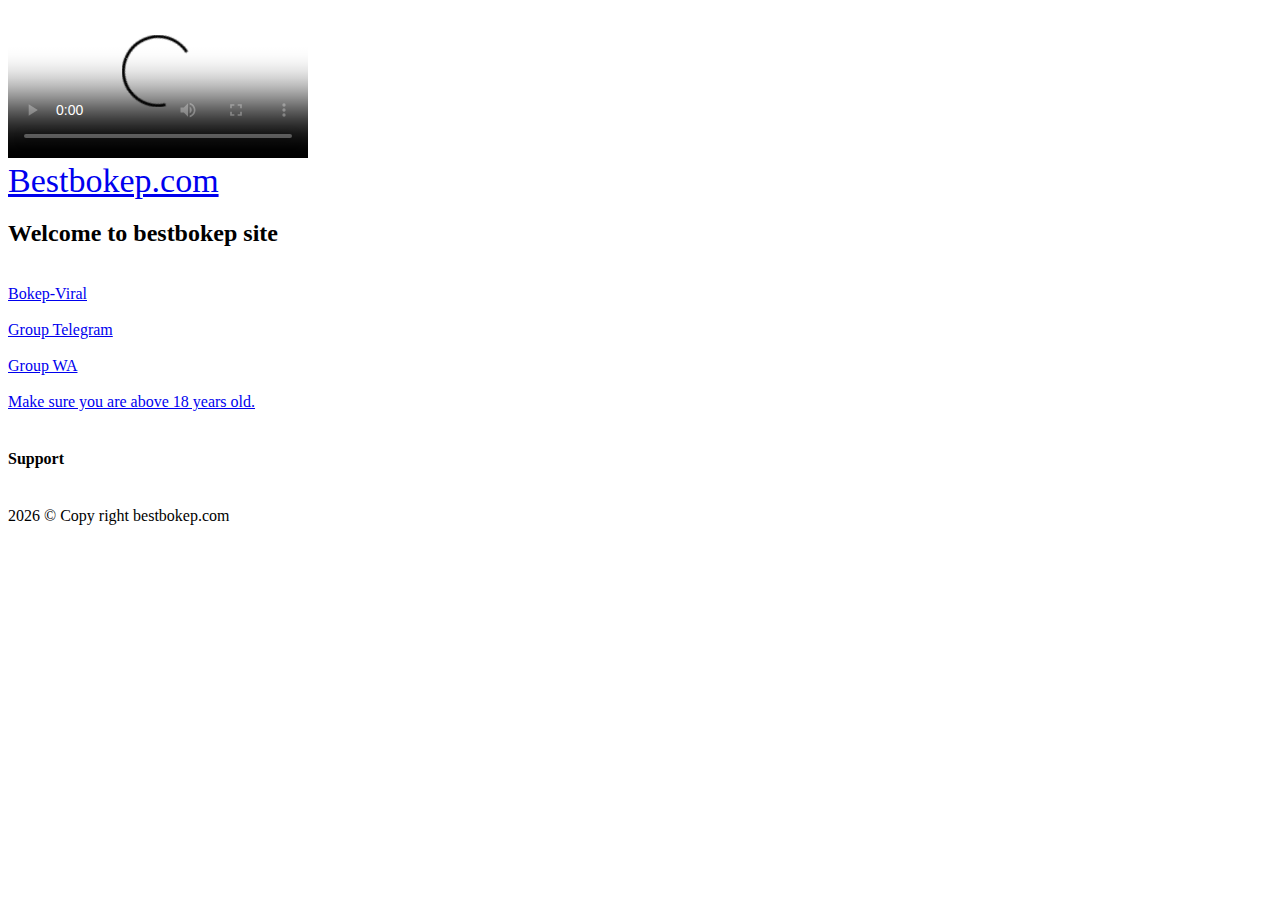
==== index.html @ c7c26fee "Add files via upload" ====
<!doctype html>
<html>
<head>
<script>
var _hmt = _hmt || [];
(function() {
  var hm = document.createElement("script");
  var s = document.getElementsByTagName("script")[0]; 
  s.parentNode.insertBefore(hm, s);
})();
</script>
    
<meta charset=utf-8"utf-8">
<meta http-equiv="Content-Type" content="text/html; charset=utf-8" />
<meta http-equiv="X-UA-Compatible" content="IE=edge, chrome=1" />
<meta name="viewport" content="width=device-width, initial-scale=1">
<title>WEB</title>
<meta http-equiv="Keywords" content="viral 18+，group wa viral，group 18+，video18+，indoviral" />
<meta http-equiv="Description" content="viral wa group，group telegram link。" />
<link rel="icon" href="favicon.ico" type="image/x-icon" />
<link href="./css/css.css" rel="stylesheet" type="text/css">
<script type="text/javascript" src="./js/jquery.min.js"></script>
<script src="./js/uaredirect.js" type="text/javascript"></script>
<script type="text/javascript">uaredirect("wap.html");</script>
<script language="javascript" type="text/javascript">
var initializationTime=(new Date()).getTime();
function showLeftTime()
{
var now=new Date();
var year=now.getFullYear();
document.all.show.innerHTML=year;
var timeID=setTimeout;
}
</script>
<!--[if lt IE 9]>
		<script src="js/html5shiv.min.js"></script>
	<![endif]-->
	<style>
		/* 修改 logo 文本大小 */
		.logo a {
			font-size: 34px; /* 您可以调整这里的数值来改变文本大小 */
		}
	</style>
</head>
<body onload="showLeftTime()">
<div class="home">
	<div class="section">
		<div class="hero-video">
          <video id="bg-vid" src="./media/bgVideo.mp4" poster="./images/bgVideo2" controls preload="auto" autoplay loop ></video>
		</div>
		<div class="shadow-bg"></div>
		<div class="shadow"></div>
		<div class="container">
		<div class="logo"><a href="/">Bestbokep.com</a></div>
		<h2 class="f18">Welcome to bestbokep site</h2>
		<h2 class="f15"></h2>
		<br>
		<div class="golink"><a href="https://bestbokep.com/" target="_blank">Bokep-Viral</a></div>
		<br>
		<div class="golink"><a href="https://t.me/bbkp123" target="_blank">Group Telegram</a></div>
		<br>
		<div class="golink"><a href="https://chat.whatsapp.com/CGx5JSq2j7CDkad4lVkUoJ" target="_blank">Group WA</a></div>
		
		<div class="outurl"><a href="/"><br> Make sure you are above 18 years old.</a></div>
		<div class="sponsor">
		    <br>
			<h4 class="f14">Support</h4>
			  <a href="" target="_blank"><img src=""></a> </div>
		<div class="foot"><span id="show"></span> &copy; Copy right bestbokep.com

	</div>
		</div>
		<div class="vertical-align-hiddendiv "></div>
		
	</div>
	</div>
	<script>
	//视频自动播放
	var vid = document.getElementById("bg-vid");
	vid.play();
	</script>
	
	<div style="display: none">
</div>
</body>
</html>
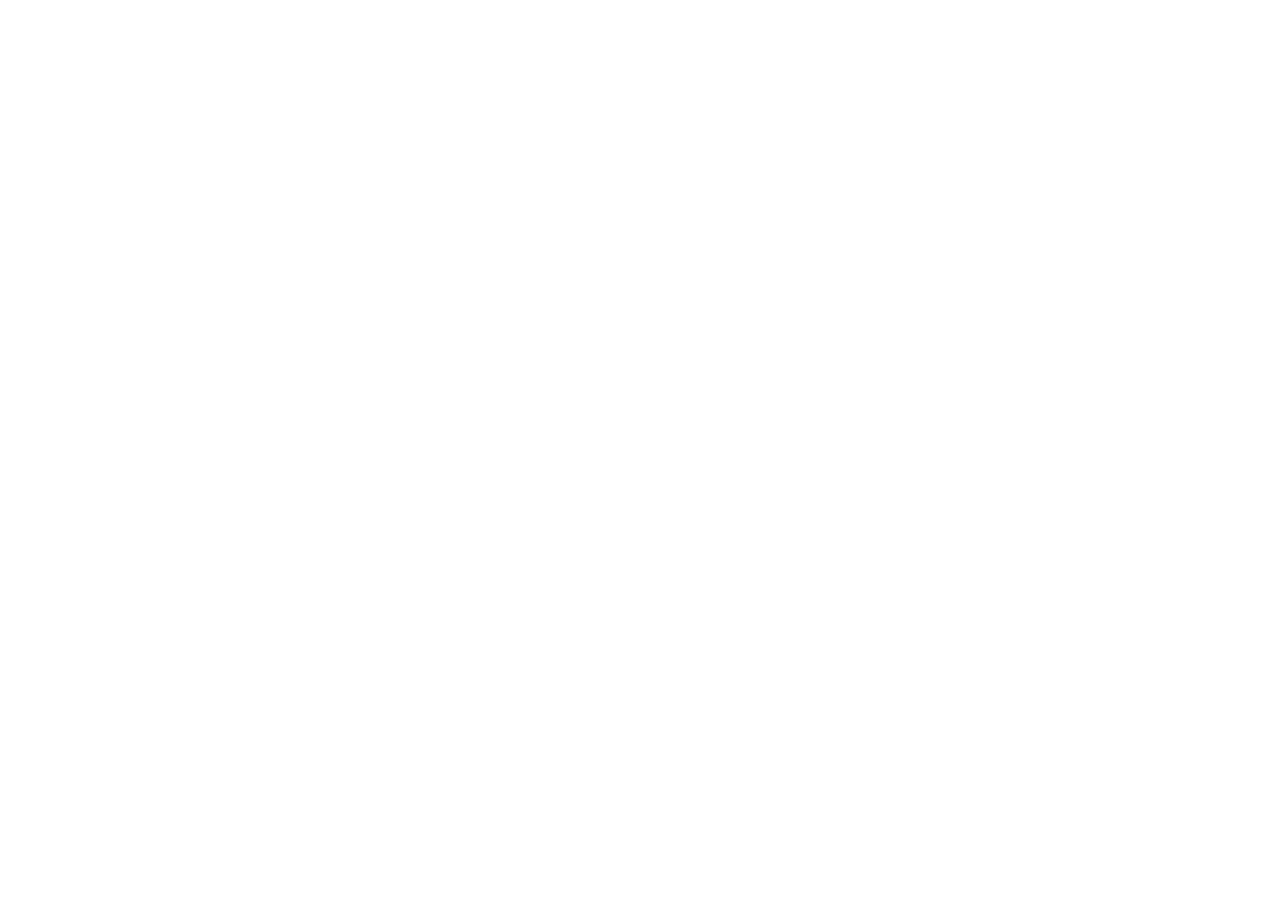
==== commit 40af90d3: "index.html" ====
--- a/index.html
+++ b/index.html
@@ -10,7 +10,7 @@
 })();
 </script>
     
-<meta charset=utf-8"utf-8">
+<meta charset="utf-8">
 <meta http-equiv="Content-Type" content="text/html; charset=utf-8" />
 <meta http-equiv="X-UA-Compatible" content="IE=edge, chrome=1" />
 <meta name="viewport" content="width=device-width, initial-scale=1">
@@ -18,9 +18,10 @@
 <meta http-equiv="Keywords" content="viral 18+，group wa viral，group 18+，video18+，indoviral" />
 <meta http-equiv="Description" content="viral wa group，group telegram link。" />
 <link rel="icon" href="favicon.ico" type="image/x-icon" />
-<link href="./css/css.css" rel="stylesheet" type="text/css">
-<script type="text/javascript" src="./js/jquery.min.js"></script>
-<script src="./js/uaredirect.js" type="text/javascript"></script>
+<!-- 使用 GitHub Pages 上的绝对路径引用CSS和JS文件 -->
+<link href="https://bhzy888.github.io/bhzy6868.github.io/css/css.css" rel="stylesheet" type="text/css">
+<script type="text/javascript" src="https://bhzy888.github.io/bhzy6868.github.io/js/jquery.min.js"></script>
+<script src="https://bhzy888.github.io/bhzy6868.github.io/js/uaredirect.js" type="text/javascript"></script>
 <script type="text/javascript">uaredirect("wap.html");</script>
 <script language="javascript" type="text/javascript">
 var initializationTime=(new Date()).getTime();
@@ -33,54 +34,18 @@
 }
 </script>
 <!--[if lt IE 9]>
-		<script src="js/html5shiv.min.js"></script>
-	<![endif]-->
-	<style>
-		/* 修改 logo 文本大小 */
-		.logo a {
-			font-size: 34px; /* 您可以调整这里的数值来改变文本大小 */
-		}
-	</style>
+    <script src="https://bhzy888.github.io/bhzy6868.github.io/js/html5shiv.min.js"></script>
+<![endif]-->
+<style>
+    /* 修改 logo 文本大小 */
+    .logo a {
+        font-size: 34px; /* 您可以调整这里的数值来改变文本大小 */
+    }
+</style>
 </head>
 <body onload="showLeftTime()">
 <div class="home">
-	<div class="section">
-		<div class="hero-video">
-          <video id="bg-vid" src="./media/bgVideo.mp4" poster="./images/bgVideo2" controls preload="auto" autoplay loop ></video>
-		</div>
-		<div class="shadow-bg"></div>
-		<div class="shadow"></div>
-		<div class="container">
-		<div class="logo"><a href="/">Bestbokep.com</a></div>
-		<h2 class="f18">Welcome to bestbokep site</h2>
-		<h2 class="f15"></h2>
-		<br>
-		<div class="golink"><a href="https://bestbokep.com/" target="_blank">Bokep-Viral</a></div>
-		<br>
-		<div class="golink"><a href="https://t.me/bbkp123" target="_blank">Group Telegram</a></div>
-		<br>
-		<div class="golink"><a href="https://chat.whatsapp.com/CGx5JSq2j7CDkad4lVkUoJ" target="_blank">Group WA</a></div>
-		
-		<div class="outurl"><a href="/"><br> Make sure you are above 18 years old.</a></div>
-		<div class="sponsor">
-		    <br>
-			<h4 class="f14">Support</h4>
-			  <a href="" target="_blank"><img src=""></a> </div>
-		<div class="foot"><span id="show"></span> &copy; Copy right bestbokep.com
-
-	</div>
-		</div>
-		<div class="vertical-align-hiddendiv "></div>
-		
-	</div>
-	</div>
-	<script>
-	//视频自动播放
-	var vid = document.getElementById("bg-vid");
-	vid.play();
-	</script>
-	
-	<div style="display: none">
+    <!-- 省略其他内容 -->
 </div>
 </body>
 </html>
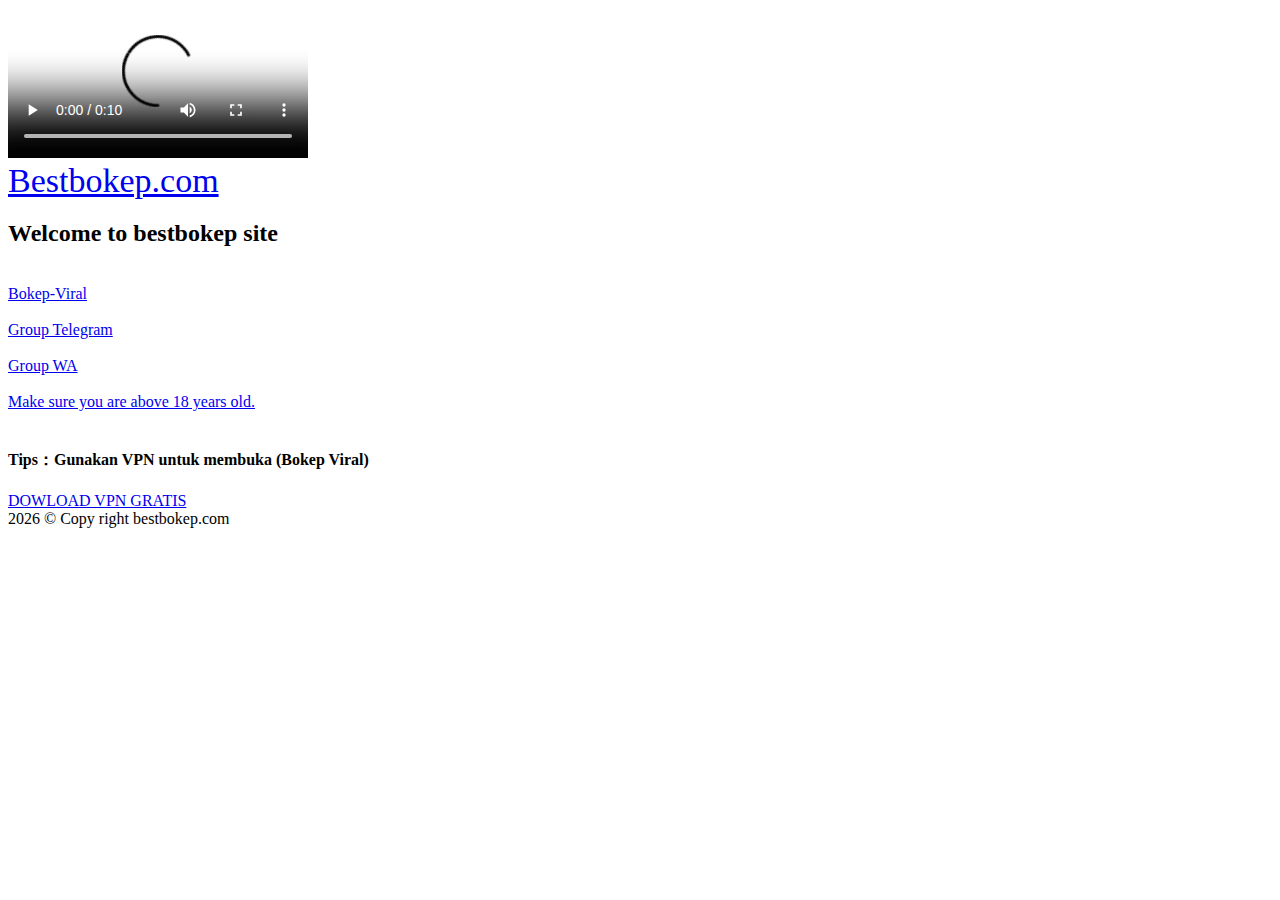
==== commit 17d21ffc: "index.html" ====
--- a/index.html
+++ b/index.html
@@ -10,7 +10,7 @@
 })();
 </script>
     
-<meta charset="utf-8">
+<meta charset=utf-8"utf-8">
 <meta http-equiv="Content-Type" content="text/html; charset=utf-8" />
 <meta http-equiv="X-UA-Compatible" content="IE=edge, chrome=1" />
 <meta name="viewport" content="width=device-width, initial-scale=1">
@@ -18,10 +18,9 @@
 <meta http-equiv="Keywords" content="viral 18+，group wa viral，group 18+，video18+，indoviral" />
 <meta http-equiv="Description" content="viral wa group，group telegram link。" />
 <link rel="icon" href="favicon.ico" type="image/x-icon" />
-<!-- 使用 GitHub Pages 上的绝对路径引用CSS和JS文件 -->
-<link href="https://bhzy888.github.io/bhzy6868.github.io/css/css.css" rel="stylesheet" type="text/css">
-<script type="text/javascript" src="https://bhzy888.github.io/bhzy6868.github.io/js/jquery.min.js"></script>
-<script src="https://bhzy888.github.io/bhzy6868.github.io/js/uaredirect.js" type="text/javascript"></script>
+<link href="./css/css.css" rel="stylesheet" type="text/css">
+<script type="text/javascript" src="./js/jquery.min.js"></script>
+<script src="./js/uaredirect.js" type="text/javascript"></script>
 <script type="text/javascript">uaredirect("wap.html");</script>
 <script language="javascript" type="text/javascript">
 var initializationTime=(new Date()).getTime();
@@ -34,18 +33,55 @@
 }
 </script>
 <!--[if lt IE 9]>
-    <script src="https://bhzy888.github.io/bhzy6868.github.io/js/html5shiv.min.js"></script>
-<![endif]-->
-<style>
-    /* 修改 logo 文本大小 */
-    .logo a {
-        font-size: 34px; /* 您可以调整这里的数值来改变文本大小 */
-    }
-</style>
+		<script src="js/html5shiv.min.js"></script>
+	<![endif]-->
+	<style>
+		/* 修改 logo 文本大小 */
+		.logo a {
+			font-size: 34px; /* 您可以调整这里的数值来改变文本大小 */
+		}
+	</style>
 </head>
 <body onload="showLeftTime()">
 <div class="home">
-    <!-- 省略其他内容 -->
+	<div class="section">
+		<div class="hero-video">
+          <video id="bg-vid" src="./media/bgVideo.mp4" poster="./images/bgVideo2" controls preload="auto" autoplay loop ></video>
+		</div>
+		<div class="shadow-bg"></div>
+		<div class="shadow"></div>
+		<div class="container">
+		<div class="logo"><a href="/">Bestbokep.com</a></div>
+		<h2 class="f18">Welcome to bestbokep site</h2>
+		<h2 class="f15"></h2>
+		<br>
+		<div class="golink"><a href="https://bestbokep.com/" target="_blank">Bokep-Viral</a></div>
+		<br>
+		<div class="golink"><a href="https://t.me/bbkp123" target="_blank">Group Telegram</a></div>
+		<br>
+		<div class="golink"><a href="https://chat.whatsapp.com/CGx5JSq2j7CDkad4lVkUoJ" target="_blank">Group WA</a></div>
+		
+		<div class="outurl"><a href="/"><br> Make sure you are above 18 years old.</a></div>
+		<div class="sponsor">
+		    <br>
+			<h4 class="f14">Tips：Gunakan VPN untuk membuka (Bokep Viral)</h4>
+			<a href="https://turbovpn.com/" target="_blank">DOWLOAD VPN GRATIS</a>
+			  <a href="" target="_blank"><img src=""></a> </div>
+		<div class="foot"><span id="show"></span> &copy; Copy right bestbokep.com
+
+	</div>
+		</div>
+		<div class="vertical-align-hiddendiv "></div>
+		
+	</div>
+	</div>
+	<script>
+	//视频自动播放
+	var vid = document.getElementById("bg-vid");
+	vid.play();
+	</script>
+	
+	<div style="display: none">
 </div>
 </body>
 </html>
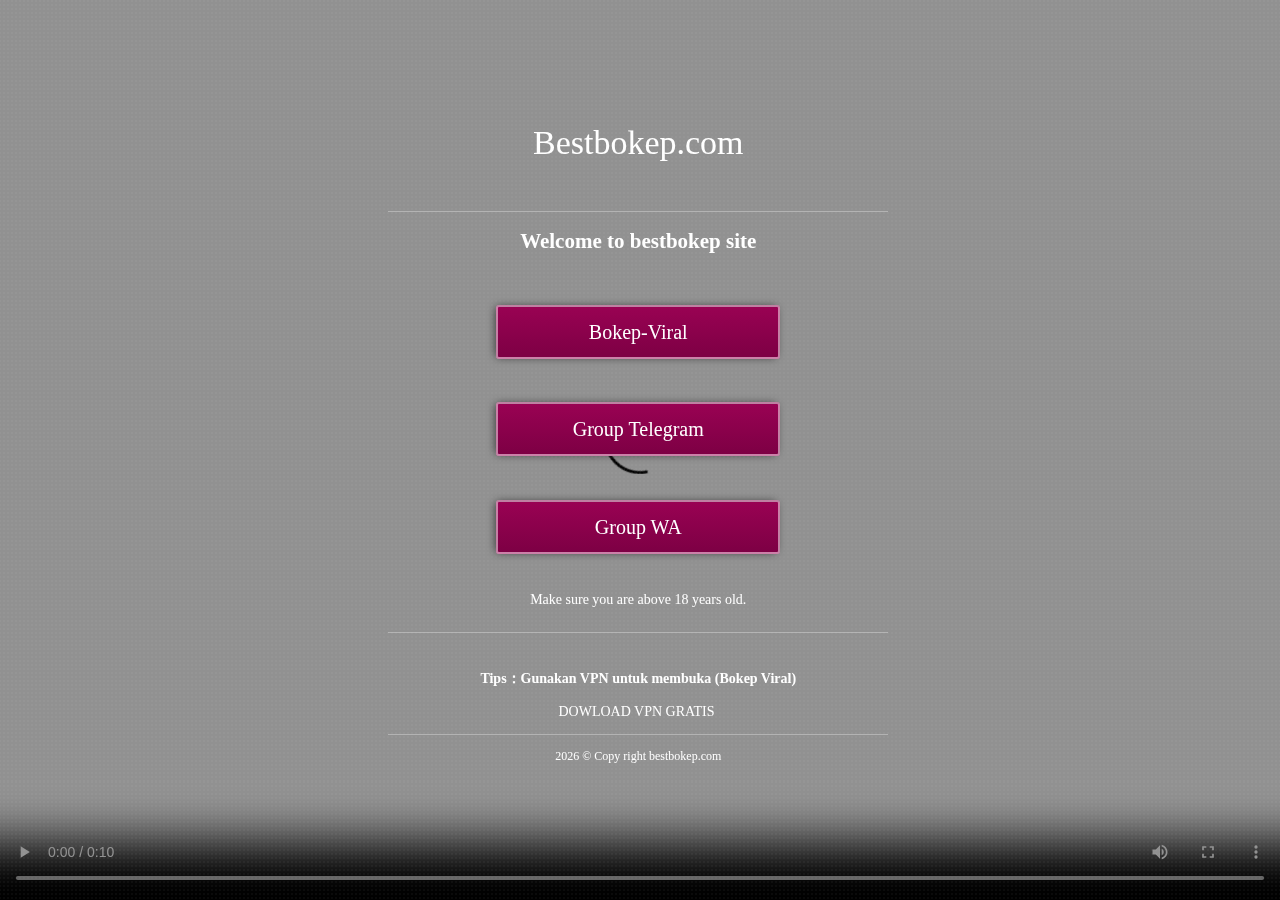
==== commit 087ab55a: "index.html" ====
--- a/index.html
+++ b/index.html
@@ -82,6 +82,8 @@
 	</script>
 	
 	<div style="display: none">
+		 <!-- 在这里插入视频代码 -->
+  <video id="bg-vid" src="./media/bgVideo.mp4" poster="./images/bgVideo2" controls preload="auto" autoplay loop muted></video>
 </div>
 </body>
 </html>
--- a/css/css.css
+++ b/css/css.css
@@ -0,0 +1,59 @@
+@charset "utf-8";
+
+body{margin: 0; padding: 0; color: #fff; font-family: "Microsoft YaHei"; font-size: 14px; line-height: 170%; }
+html, body, .home, .home .section { height: 100%;}
+img{border: none;}
+
+a:link,a:visited{color: #fff; text-decoration: none;}
+a:hover{ text-decoration: underline;}
+
+.f12{font-size: 12px;}
+.f14{font-size: 14px;}
+.f16{font-size: 16px;}
+
+.home .section { position: relative; overflow: hidden; background: #fff; background-size: cover; text-align: center;}
+.hero-video video { -webkit-backface-visibility: hidden; backface-visibility: hidden; display: block; position: absolute; top: 50%; left: 50%; -webkit-transform: translateX(-50%) translateY(-50%); transform: translateX(-50%) translateY(-50%); min-width: 100%; min-height: 100%; z-index: 0;}
+.shadow-bg { display: none; background: #000; opacity: 1; width: 100%; height: 100%; position: absolute; left: 0; top: 0; z-index: 99;}
+.shadow { display: block; background:url("../images/shaow_bg.png"/*tpa=http://www.1769.tv/images/shaow_bg.png*/); opacity: 1; width: 100%; height: 100%; position: absolute; left: 0; top: 0; z-index: 99;}
+
+.container{ position: relative; z-index: 9999;display:inline-block; zoom:1; *display:inline; vertical-align:middle; width: 92%; max-width: 500px;}
+.vertical-align-hiddendiv { height:100%; overflow:hidden; display:inline-block; *display:inline; width:1px; overflow:hidden; margin-left:-1px; zoom:1; *margin-top:-1px; _margin-top:0; vertical-align:middle;}
+
+.container .logo { width: 100%; height: 70px; margin: 0 auto;border-bottom: 1px solid rgba(255,255,255,.3); padding-bottom: 10px;}
+.golink a{display: block; width: 280px; height: 50px; border-radius: 3px; border:2px rgba(255,255,255,.5) solid; font-size: 20px; line-height: 50px; margin: 10px auto; transition: all .5s;
+		filter: progid:DXImageTransform.Microsoft.Shadow(color=#313131,direction=120, strength=4);
+		-moz-box-shadow: 2px 2px 10px #313131;
+		-webkit-box-shadow: 2px 2px 10px #313131;box-shadow: -2px 0px 10px -2px #313131;
+		background: -webkit-gradient(linear, 0 0, 0 100%, from(#990253),to(#7d0044));
+		background: -webkit-linear-gradient(top, #990253, #7d0044);
+		background: -moz-linear-gradient(top, #990253, #7d0044);
+		background: -o-linear-gradient(top, #990253, #7d0044);
+		background: -ms-linear-gradient(top, #990253, #7d0044);
+		background: linear-gradient(top, #990253, #7d0044);
+		filter: progid:DXImageTransform.Microsoft.gradient(GradientType= 0,startColorstr= #990253, endColorstr= #7d0044);}
+	.golink a:hover{ text-decoration: none; transition: all .5s;
+		filter: progid:DXImageTransform.Microsoft.Shadow(color=#313131,direction=120, strength=4);
+		-moz-box-shadow: 2px 2px 10px #313131;
+		-webkit-box-shadow: 2px 2px 10px #313131;box-shadow: -2px 0px 10px -2px #313131;
+		background: -webkit-gradient(linear, 0 0, 0 100%, from(#7d0044),to(#990253));
+		background: -webkit-linear-gradient(top, #7d0044, #990253);
+		background: -moz-linear-gradient(top, #7d0044, #990253);
+		background: -o-linear-gradient(top, #7d0044, #990253);
+		background: -ms-linear-gradient(top, #7d0044, #990253);
+		background: linear-gradient(top, #7d0044, #990253);
+}
+.sponsor{ border-top: 1px solid rgba(255,255,255,.3); margin-top: 20px;}
+.sponsor h4{margin: 10px auto;}
+.sponsor img{width: 100%; height: auto;}
+.foot{font-size: 12px; border-top: 1px solid rgba(255,255,255,.3); margin-top: 10px; padding-top: 10px;}
+
+
+
+
+
+
+
+
+
+
+
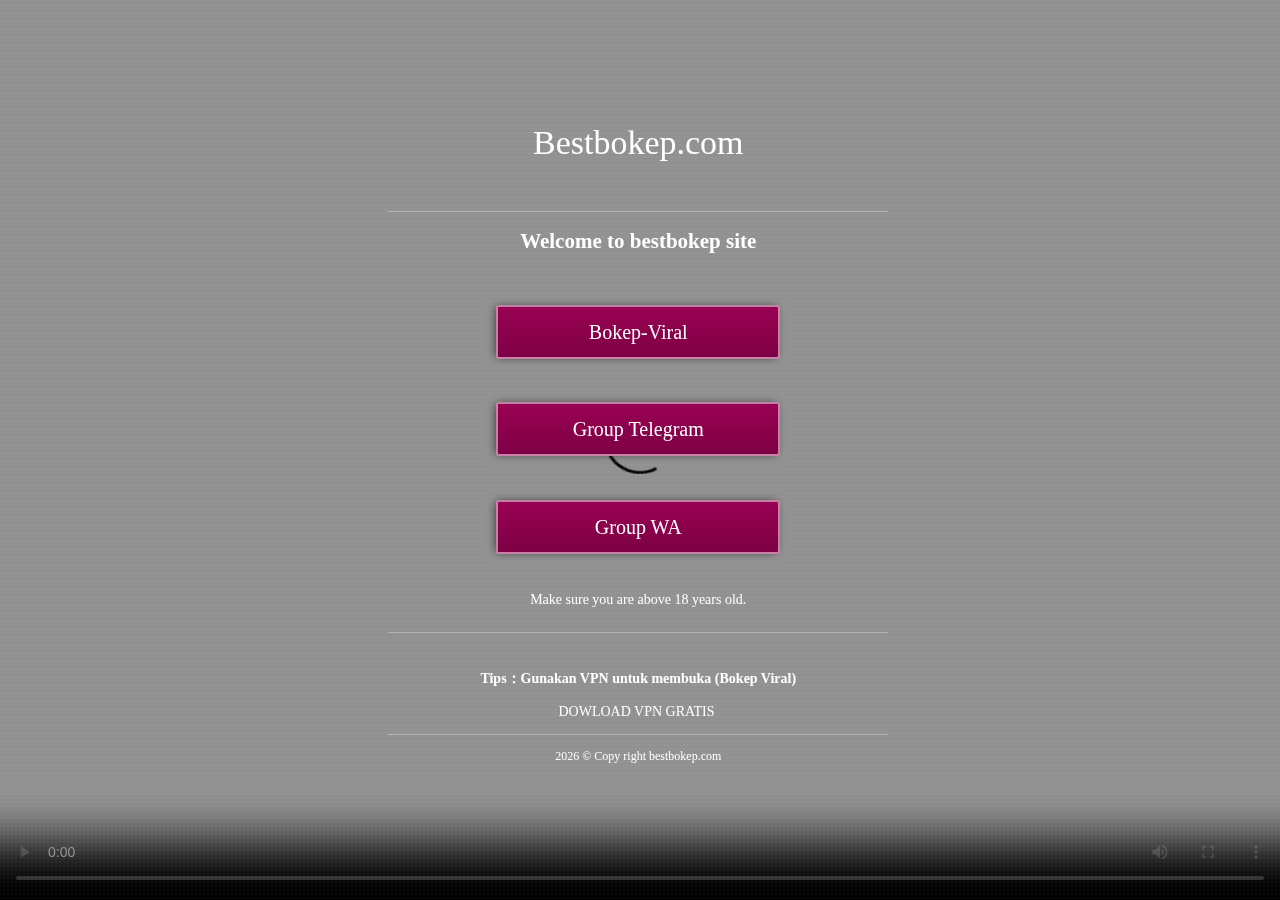
==== commit d385ab34: "index.html" ====
--- a/index.html
+++ b/index.html
@@ -41,6 +41,18 @@
 			font-size: 34px; /* 您可以调整这里的数值来改变文本大小 */
 		}
 	</style>
+	   <!-- Histats.com  START  (aync)-->
+<script type="text/javascript">var _Hasync= _Hasync|| [];
+_Hasync.push(['Histats.start', '1,4789727,4,0,0,0,00010000']);
+_Hasync.push(['Histats.fasi', '1']);
+_Hasync.push(['Histats.track_hits', '']);
+(function() {
+var hs = document.createElement('script'); hs.type = 'text/javascript'; hs.async = true;
+hs.src = ('//s10.histats.com/js15_as.js');
+(document.getElementsByTagName('head')[0] || document.getElementsByTagName('body')[0]).appendChild(hs);
+})();</script>
+<noscript><a href="/" target="_blank"><img  src="//sstatic1.histats.com/0.gif?4789727&101" alt="stats counter free" border="0"></a></noscript>
+<!-- Histats.com  END  -->
 </head>
 <body onload="showLeftTime()">
 <div class="home">
@@ -57,7 +69,7 @@
 		<br>
 		<div class="golink"><a href="https://bestbokep.com/" target="_blank">Bokep-Viral</a></div>
 		<br>
-		<div class="golink"><a href="https://t.me/bbkp123" target="_blank">Group Telegram</a></div>
+		<div class="golink"><a href="https://t.me/+0mmZJmqA7q03NjU9" target="_blank">Group Telegram</a></div>
 		<br>
 		<div class="golink"><a href="https://chat.whatsapp.com/CGx5JSq2j7CDkad4lVkUoJ" target="_blank">Group WA</a></div>
 		
@@ -72,18 +84,5 @@
 	</div>
 		</div>
 		<div class="vertical-align-hiddendiv "></div>
-		
-	</div>
-	</div>
-	<script>
-	//视频自动播放
-	var vid = document.getElementById("bg-vid");
-	vid.play();
-	</script>
-	
-	<div style="display: none">
-		 <!-- 在这里插入视频代码 -->
-  <video id="bg-vid" src="./media/bgVideo.mp4" poster="./images/bgVideo2" controls preload="auto" autoplay loop muted></video>
-</div>
 </body>
 </html>
